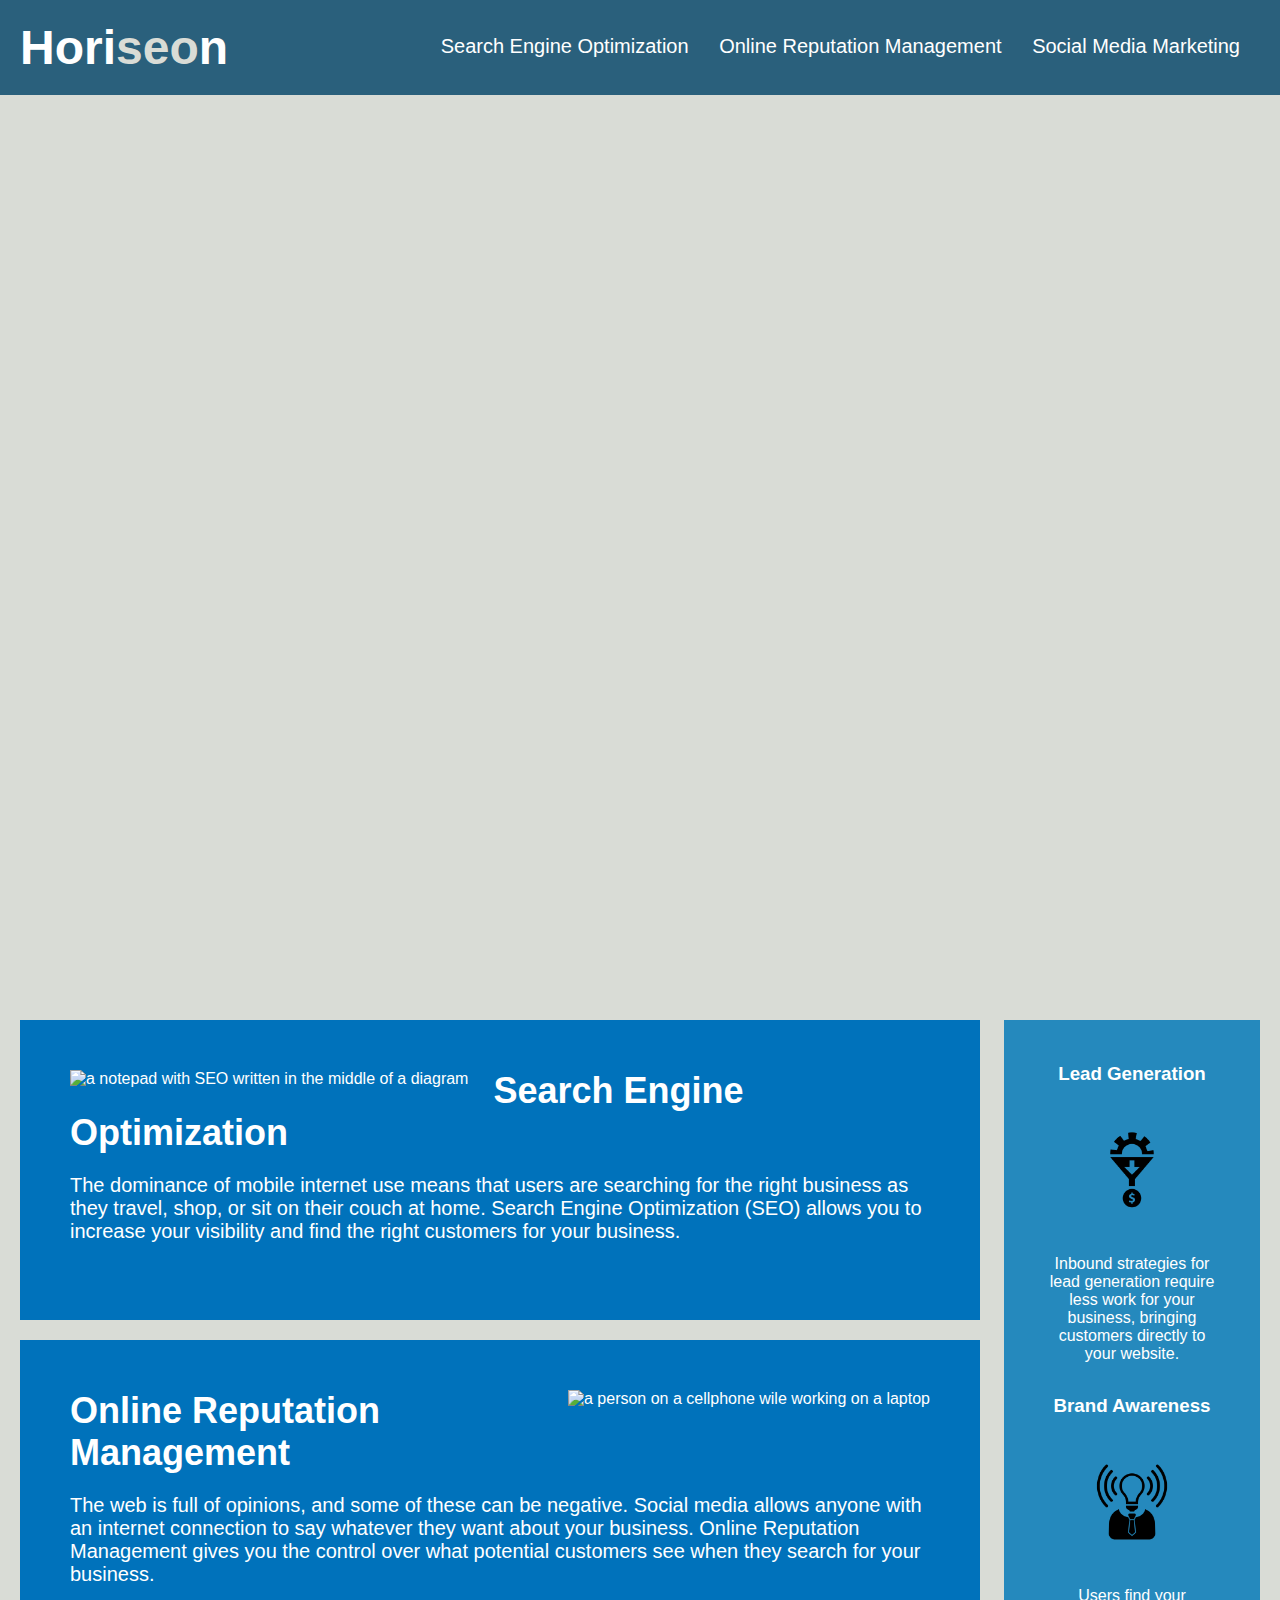
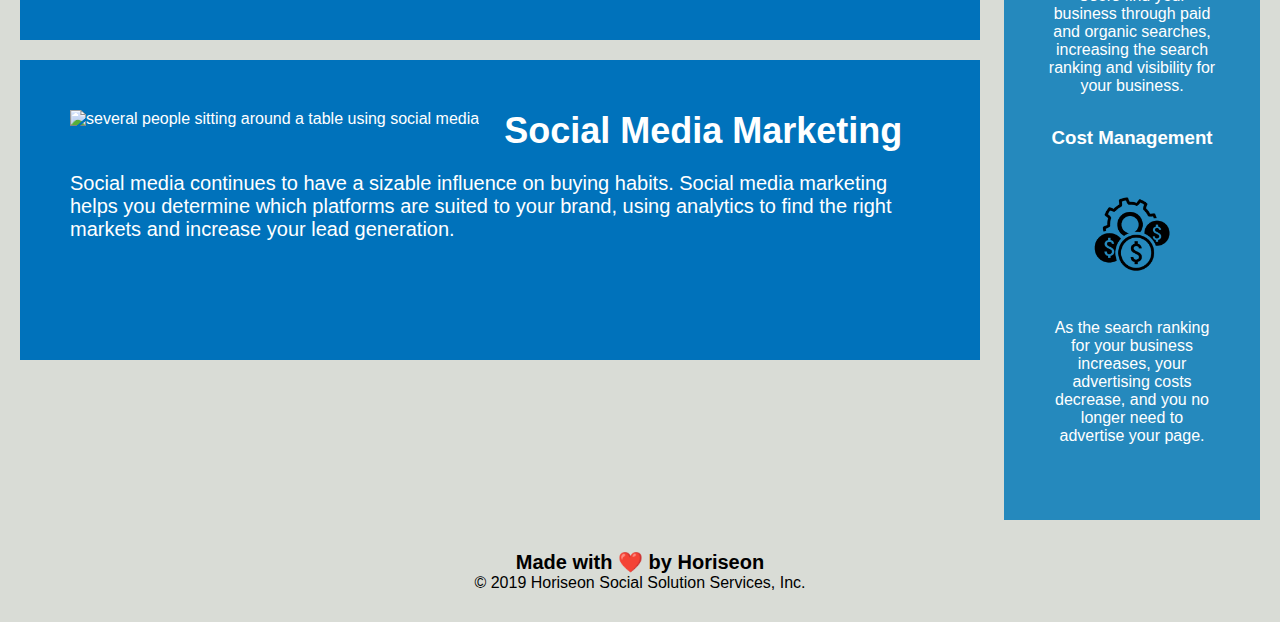
==== index.html @ e6173343 "removed unwanted files" ====
<!DOCTYPE html>
<html lang="en-us">

<head>
    <meta charset="UTF-8" />
    <link rel="stylesheet" href="./assets/css/style.css">
    <title>website</title>
</head>

<body>
    <header>
        <h1>Hori<span class="seo">seo</span>n</h1>

        <nav>
           
                <!--anchor Elements inside header to make navigation easier-->
            <ul>
                <li>
                    <a href="#search-engine-optimization">Search Engine Optimization</a>
                </li>
                <li>
                    <a href="#online-reputation-management">Online Reputation Management</a>
                </li>
                <li>
                    <a href="#social-media-marketing">Social Media Marketing</a>
                </li>
            </ul>
        </nav>
    
    </header>
    <!--Jumbotron Section-->
    <section class="hero"> </section>
    
    <!-- SEO secton with an image -->
    <main>
    <section>
        <div id="search-engine-optimization" class= "content search-engine-optimization">
            <img src="./assets/images/search-engine-optimization.jpg" alt="a notepad with SEO written in the middle of a diagram" class="float-left" />
            <h2>Search Engine </br> Optimization</h2>
            <p>
                The dominance of mobile internet use means that users are searching for the right business as they travel, shop, or sit on their couch at home. Search Engine Optimization (SEO) allows you to increase your visibility and find the right customers for your business.
            </p>
        </div>
        
       <div id="online-reputation-management" class=" content online-reputation-management">
            <img src="./assets/images/online-reputation-management.jpg" alt="a person on a cellphone wile working on a laptop"  class="float-right" />
            <h2>Online Reputation </br>Management</h2>
            <p>
                The web is full of opinions, and some of these can be negative. Social media allows anyone with an internet connection to say whatever they want about your business. Online Reputation Management gives you the control over what potential customers see when they search for your business.
            </p>
        </div>
        <div id="social-media-marketing" class="content social-media-marketing">
            <img src="./assets/images/social-media-marketing.jpg" alt="several people sitting around a table using social media" class="float-left" />
            <h2>Social Media Marketing</h2>
            <p>
                Social media continues to have a sizable influence on buying habits. Social media marketing helps you determine which platforms are suited to your brand, using analytics to find the right markets and increase your lead generation.
            </p>
        </section>
    </main>
    
    <section class="benefits">
    
        <div class="benefit-content">
            <h3>Lead Generation</h3>
            <img src="./assets/images/lead-generation.png" alt="" />
            <p>
                Inbound strategies for lead generation require less work for your business, bringing customers directly to your website.
            </p>
        </div>
        <div class="benefit-content">
            <h3>Brand Awareness</h3>
            <img src="./assets/images/brand-awareness.png" alt="" />
            <p>
                Users find your business through paid and organic searches, increasing the search ranking and visibility for your business.
            </p>
        </div>
        <div class="benefit-content">
            <h3>Cost Management</h3>
            <img src="./assets/images/cost-management.png" alt="" />
            <p>
                As the search ranking for your business increases, your advertising costs decrease, and you no longer need to advertise your page.
            </p>
        </div>
       
    </section>
    <footer>
        <h2>Made with ❤️️ by Horiseon</h2>
        <p>
            &copy; 2019 Horiseon Social Solution Services, Inc.
        </p>
    </footer>
</body>

</html>
---- assets/css/style.css ----
/* Browser Default styling override*/
* {
  box-sizing: border-box;
  padding: 0;
  margin: 0;
}

body {
  background-color: #d9dcd6;
}

/*header styling*/
header {
  padding: 20px;
  font-family: "Trebuchet MS", "Lucida Sans Unicode", "Lucida Grande",
    "Lucida Sans", Arial, sans-serif;
  background-color: #2a607c;
  color: #ffffff;
}

header h1 {
  display: inline-block;
  font-size: 48px;
}

header h1 .seo {
  color: #d9dcd6;
}

/* header nav links styling*/

header nav {
  padding-top: 15px;
  margin-right: 20px;
  float: right;
  font-family: "Gill Sans", "Gill Sans MT", "Calibri", "Trebuchet MS",
    sans-serif;
  font-size: 20px;
}

header nav ul li {
  display: inline-block;
  margin-left: 25px;
}

header a {
  color: #ffffff;
  text-decoration: none;
}

/* Jumbotron image and styling*/
.hero {
  height: 900px;
  width: 100%;
  margin-bottom: 25px;
  background-image: url("../images/digital-marketing-meeting.jpg");
  background-size: 100% 100%;
  background-position: top;
}

/* Parent container styling for main content*/
main {
  width: 75%;
  display: inline-block;
  margin-left: 20px;
}
/* styling for the children of the main content. */
.content {
  margin-bottom: 20px;
  padding: 50px;
  height: 300px;
  font-family: "Gill Sans", "Gill Sans MT", "Calibri", "Trebuchet MS",
    sans-serif;
  background-color: #0072bb;
  color: #ffffff;
}

.content p {
  font-size: 20px;
}

.content img {
  max-height: 200px;
}

.content h2 {
  margin-bottom: 20px;
  font-size: 36px;
}
/* classes created to give certain  elements a float left or right style*/
.float-left {
  float: left;
  margin-right: 25px;
}

.float-right {
  float: right;
  margin-left: 25px;
}
/*styling for parent container of the benefits section */
.benefits {
  margin-right: 20px;
  padding: 43px;
  width: 20%;
  height: 100%;
  font-family: "Gill Sans", "Gill Sans MT", "Calibri", "Trebuchet MS",
    sans-serif;
  background-color: #2589bd;
  float: right;
  clear: both;
}
/* styling of children inside the benefits section*/
.benefit-content {
  margin-bottom: 32px;
  color: #ffffff;
}

.benefit-content h3 {
  margin-bottom: 10px;
  text-align: center;
}

.benefit-content img {
  display: block;
  margin: 10px auto;
  max-width: 150px;
}
.benefit-content p {
  text-align: center;
}

footer {
  padding: 30px;
  clear: both;
  font-family: "Trebuchet MS", "Lucida Sans Unicode", "Lucida Grande",
    "Lucida Sans", Arial, sans-serif;
  text-align: center;
}

footer h2 {
  font-size: 20px;
}
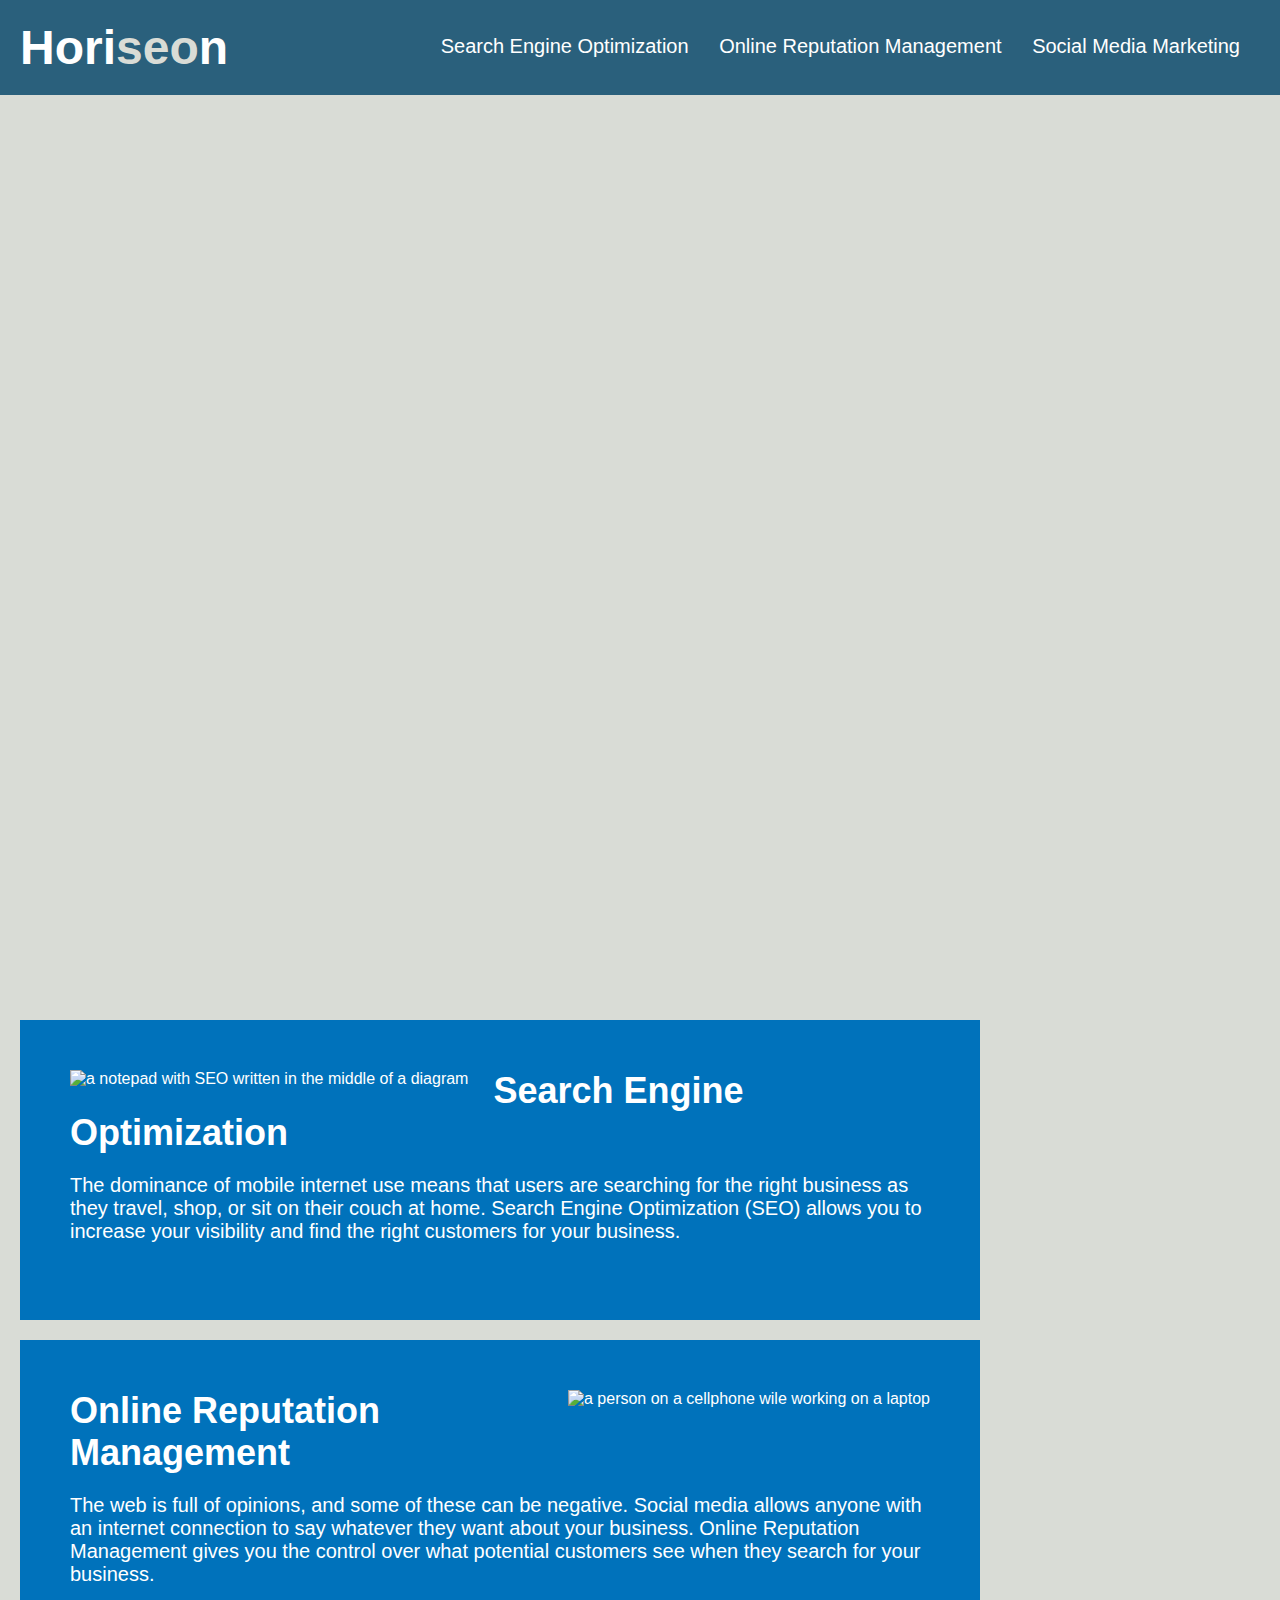
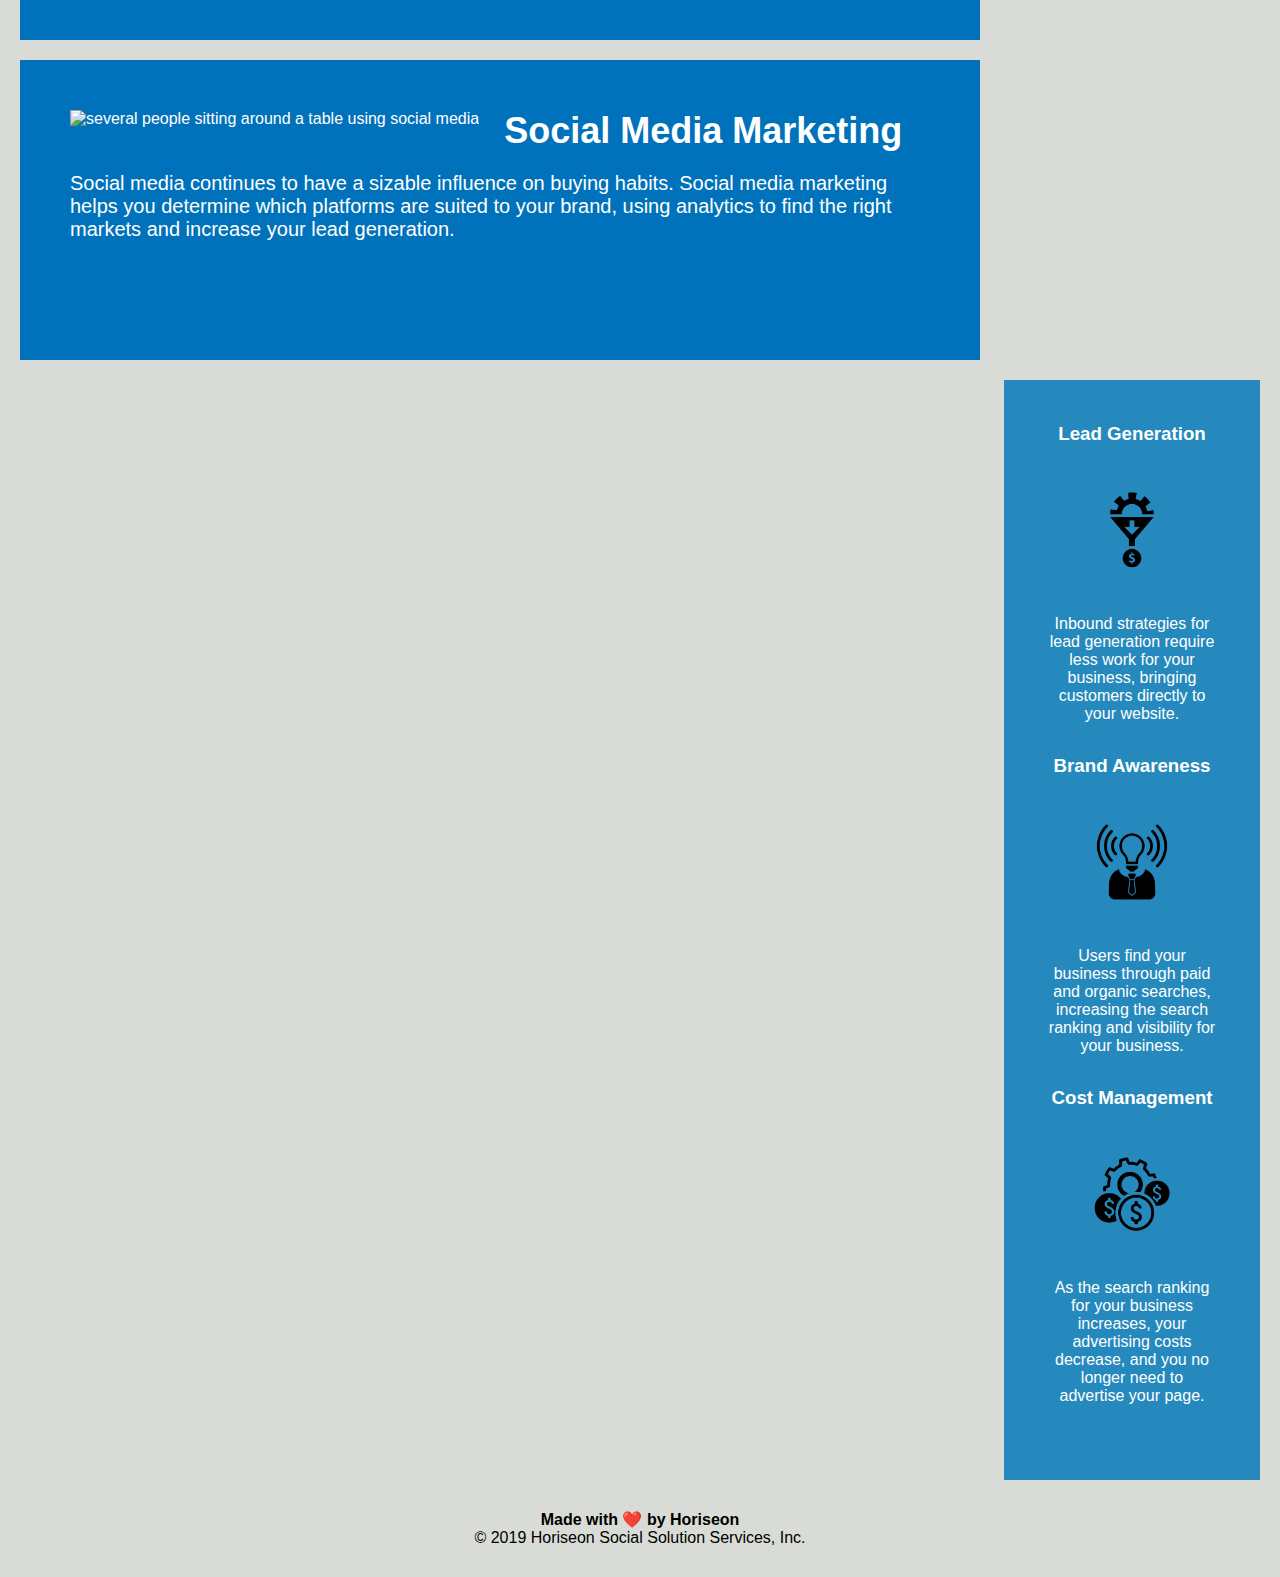
==== commit 7b636251: "more comments to html, updated title" ====
--- a/index.html
+++ b/index.html
@@ -4,7 +4,7 @@
 <head>
     <meta charset="UTF-8" />
     <link rel="stylesheet" href="./assets/css/style.css">
-    <title>website</title>
+    <title>Horiseon</title>
 </head>
 
 <body>
@@ -31,7 +31,7 @@
     <!--Jumbotron Section-->
     <section class="hero"> </section>
     
-    <!-- SEO secton with an image -->
+    <!-- Main section containing 3 divs with each div containing an image, a paragraph, and a header -->
     <main>
     <section>
         <div id="search-engine-optimization" class= "content search-engine-optimization">
@@ -57,34 +57,40 @@
             </p>
         </section>
     </main>
+   
+   <!--Side information with 3 divs containg a decorative image, a header and an image-->
     
-    <section class="benefits">
+    <aside>
+        <section class="benefits">
     
-        <div class="benefit-content">
-            <h3>Lead Generation</h3>
-            <img src="./assets/images/lead-generation.png" alt="" />
-            <p>
+            <div class="benefit-content">
+                <h3>Lead Generation</h3>
+                <img src="./assets/images/lead-generation.png" alt="decoration image" />
+                <p>
                 Inbound strategies for lead generation require less work for your business, bringing customers directly to your website.
-            </p>
-        </div>
-        <div class="benefit-content">
-            <h3>Brand Awareness</h3>
-            <img src="./assets/images/brand-awareness.png" alt="" />
-            <p>
+                </p>
+            </div>
+            <div class="benefit-content">
+                <h3>Brand Awareness</h3>
+                <img src="./assets/images/brand-awareness.png" alt="decoration image" />
+                <p>
                 Users find your business through paid and organic searches, increasing the search ranking and visibility for your business.
-            </p>
-        </div>
-        <div class="benefit-content">
-            <h3>Cost Management</h3>
-            <img src="./assets/images/cost-management.png" alt="" />
-            <p>
+                </p>
+            </div>
+            <div class="benefit-content">
+                <h3>Cost Management</h3>
+                <img src="./assets/images/cost-management.png" alt="decoration image" />
+                <p>
                 As the search ranking for your business increases, your advertising costs decrease, and you no longer need to advertise your page.
-            </p>
-        </div>
+                </p>
+            </div>
        
-    </section>
+        </section>
+    </aside>
+    <!--Start footer-->
+    
     <footer>
-        <h2>Made with ❤️️ by Horiseon</h2>
+        <h4>Made with ❤️️ by Horiseon</h4>
         <p>
             &copy; 2019 Horiseon Social Solution Services, Inc.
         </p>
